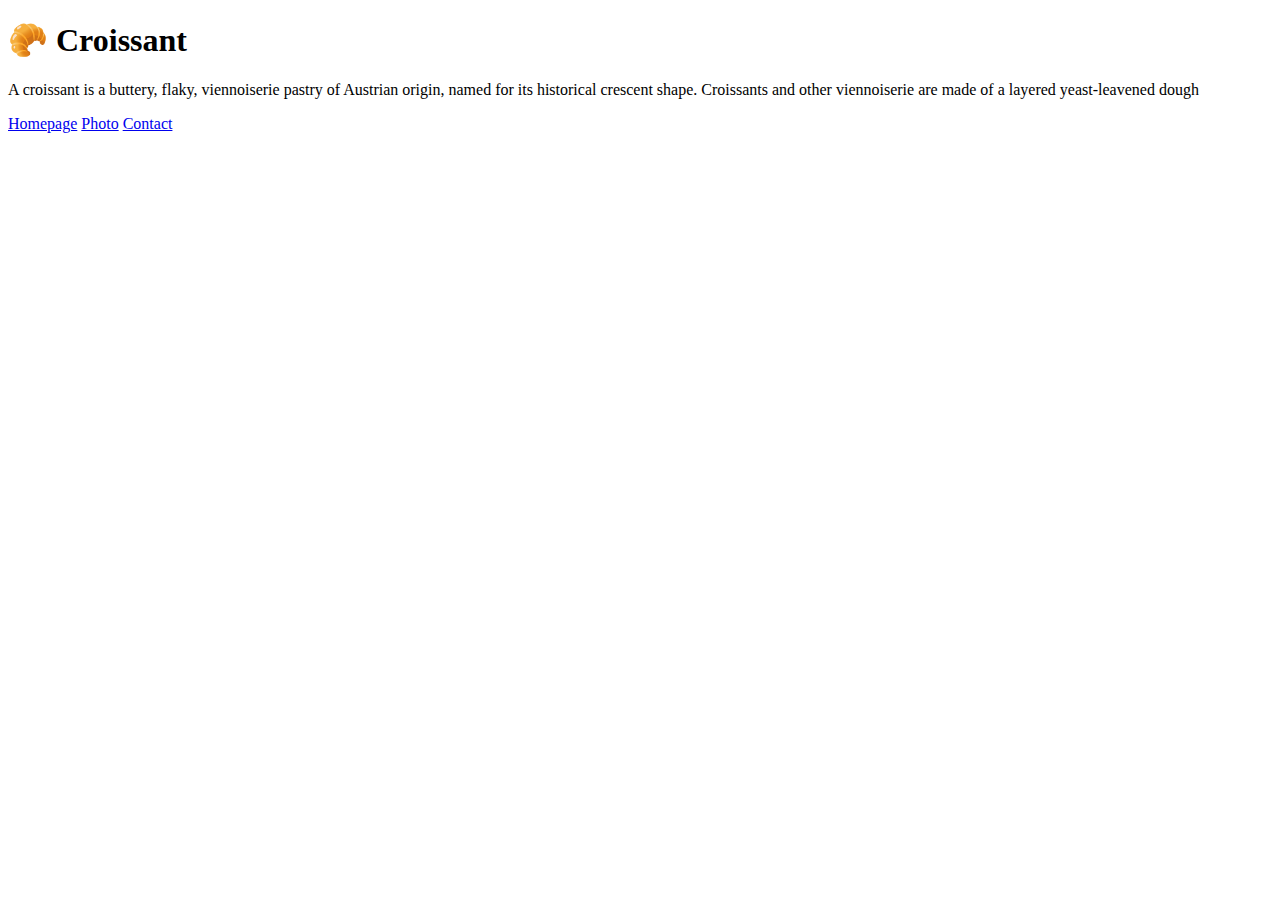
==== index.html @ bec9cb67 "Created the initial file structur" ====
<!DOCTYPE html>
<html lang="en">
  <head>
    <meta charset="UTF-8" />
    <meta http-equiv="X-UA-Compatible" content="IE=edge" />
    <meta name="viewport" content="width=device-width, initial-scale=1.0" />
    <title>Croissant</title>
    <link href="src/styles.css" rel="stylesheet" type="text/css" />
  </head>
  <body>
    <h1>🥐 Croissant</h1>
    <p>
      A croissant is a buttery, flaky, viennoiserie pastry of Austrian origin,
      named for its historical crescent shape. Croissants and other viennoiserie
      are made of a layered yeast-leavened dough
    </p>
    <div>
      <a href="/">Homepage</a>
      <a href="/photo.html">Photo</a>
      <a href="/contact.html">Contact</a>
    </div>
  </body>
</html>
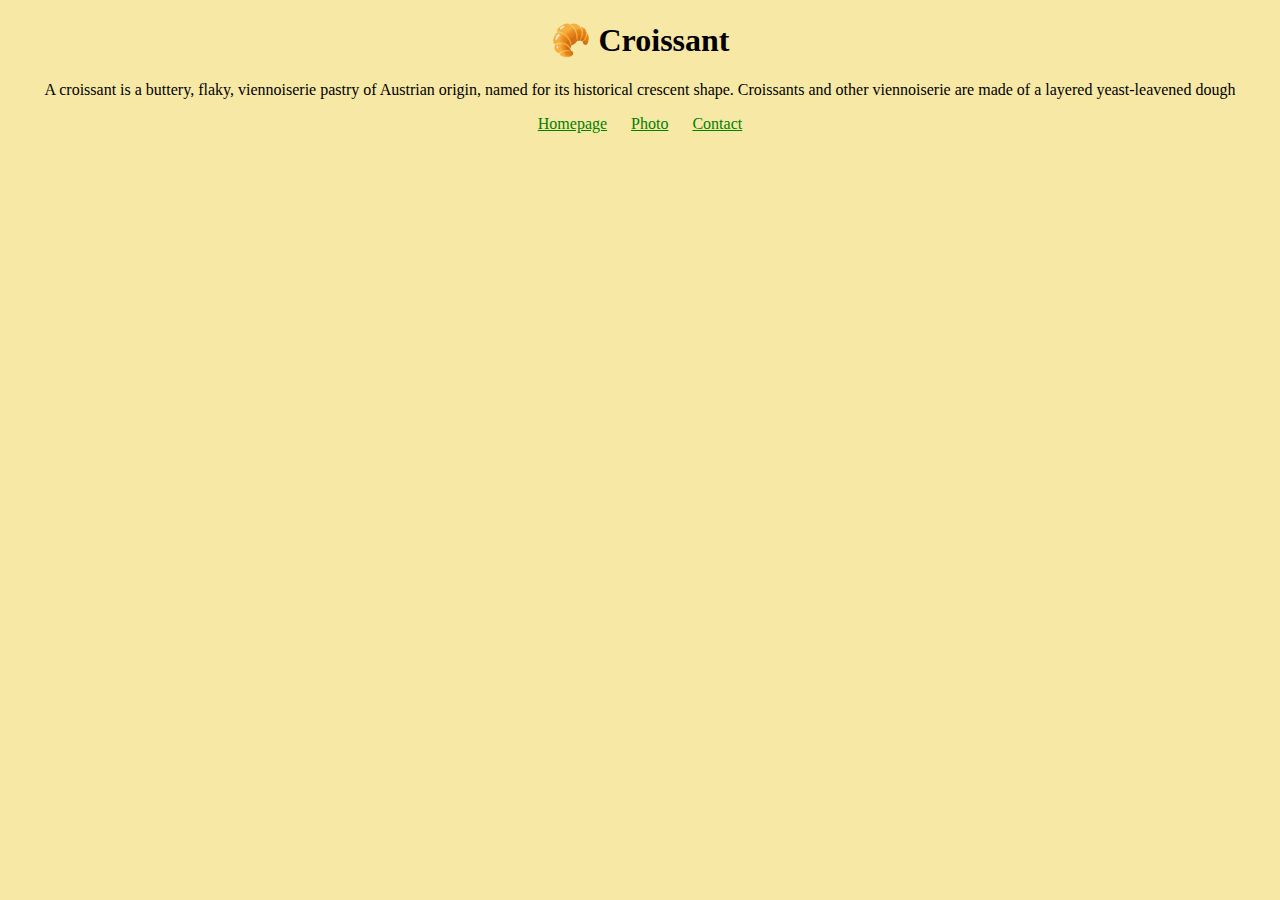
==== commit 2fd89af5: "SEO" ====
--- a/index.html
+++ b/index.html
@@ -4,8 +4,9 @@
     <meta charset="UTF-8" />
     <meta http-equiv="X-UA-Compatible" content="IE=edge" />
     <meta name="viewport" content="width=device-width, initial-scale=1.0" />
-    <title>Croissant</title>
-    <link href="src/styles.css" rel="stylesheet" type="text/css" />
+    <meta name="description" content="Taste the best croissant in town" />
+    <title>The best croissant in your town - Croissant.com</title>
+    <link href="/src/styles.css" rel="stylesheet" type="text/css" />
   </head>
   <body>
     <h1>🥐 Croissant</h1>
@@ -15,9 +16,9 @@
       are made of a layered yeast-leavened dough
     </p>
     <div>
-      <a href="/">Homepage</a>
-      <a href="/photo.html">Photo</a>
-      <a href="/contact.html">Contact</a>
+      <a href="/" title="Home">Homepage</a>
+      <a href="/photo.html" title="Croissant photo">Photo</a>
+      <a href="/contact.html" title="Contact Croissant.com">Contact</a>
     </div>
   </body>
 </html>
--- a/src/styles.css
+++ b/src/styles.css
@@ -0,0 +1,21 @@
+body {
+  background-color: #f8e8a6;
+}
+
+h1,
+div,
+p {
+  text-align: center;
+}
+
+div a {
+  margin: 0 10px;
+  color: green;
+}
+
+.croissant-photo {
+  max-width: 100%;
+  display: block;
+  margin: 30px auto;
+  border-radius: 10px;
+}
